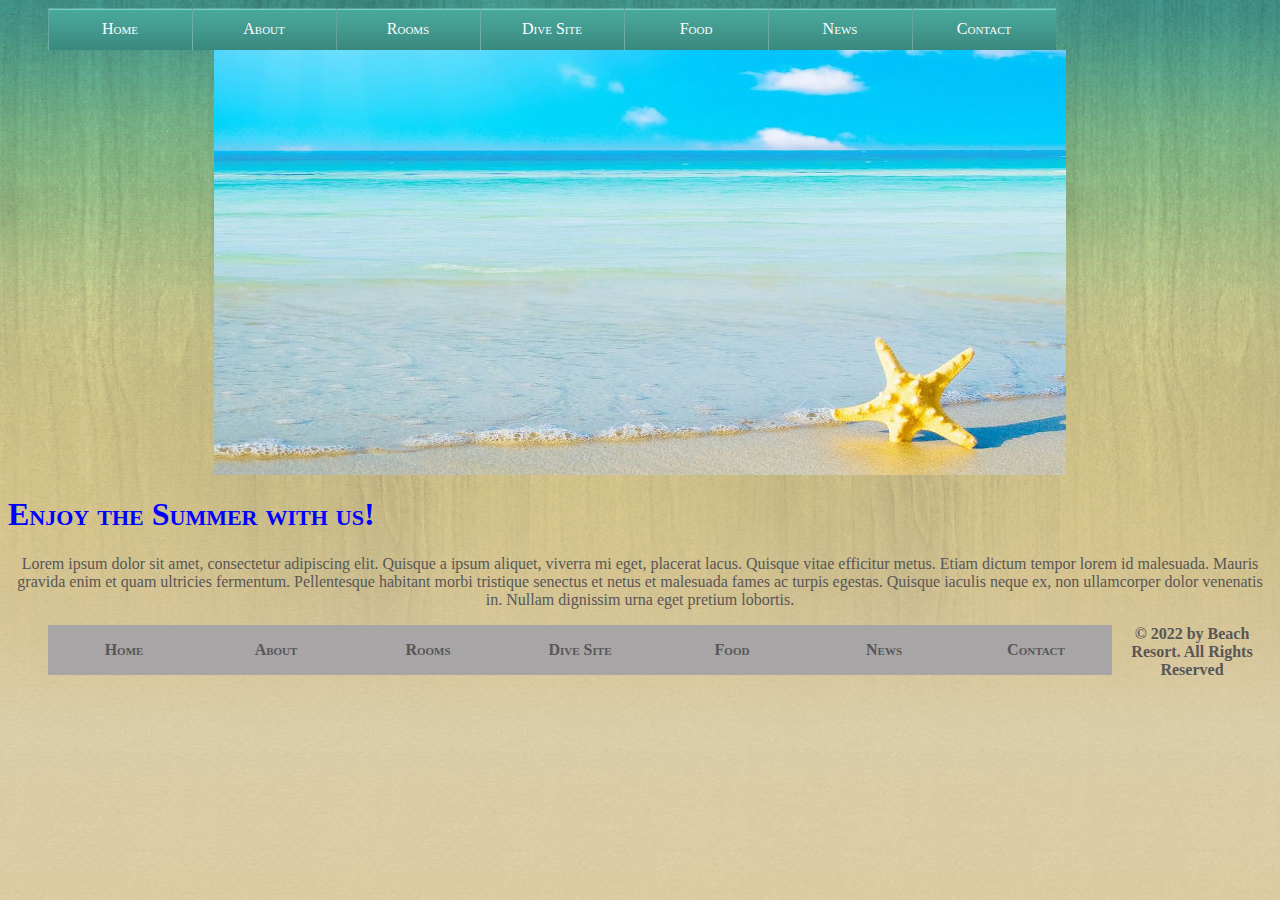
==== index.html @ da75ab83 "wip: Index page" ====
<html>

<head>
    <title>Beach Resort</title>
    <link rel="stylesheet" href="beach-resort-styles.css" />
</head>

<body>
    <ul>
        <li><a href="#home">Home</a> </li>
        <li><a href="#about">About</a></li>
        <li><a href="#rooms">Rooms</a></li>
        <li><a href="#divesite">Dive Site</a></li>
        <li><a href="#food">Food</a></li>
        <li><a href="#news">News</a></li>
        <li><a href="#contact">Contact</a></li>
    </ul>

    <img src="images/beach.jpg">

    <!-- <div class="home">
        <img src="Home" alt="Avatar" class="image">
        <div class="overlay">
          <div class="text">Hello World</div>
        </div>
      </div> -->
      <h1>Enjoy the Summer with us!</h1>
    <p>
        Lorem ipsum dolor sit amet, consectetur adipiscing elit. Quisque a ipsum aliquet, viverra mi eget, placerat
        lacus. Quisque vitae efficitur metus. Etiam dictum tempor lorem id malesuada. Mauris gravida enim et quam
        ultricies fermentum. Pellentesque habitant morbi tristique senectus et netus et malesuada fames ac turpis
        egestas. Quisque
        iaculis neque ex, non ullamcorper dolor venenatis in. Nullam dignissim urna eget pretium lobortis.
    </p>
    
    <ul>
        <li><b href="#home">Home</b> </li>
        <li><b href="#about">About</b></li>
        <li><b href="#rooms">Rooms</b></li>
        <li><b href="#divesite">Dive Site</a></li>
        <li><b href="#food">Food</b></li>
        <li><b href="#news">News</b></li>
        <li><b href="#contact">Contact</b></li>
    </ul>

    <p>
        © 2022 by Beach Resort. All Rights Reserved
    </p>
</body>

</html>
---- beach-resort-styles.css ----
body {
    background-image: url("images/bg-pattern.jpg");
}

img {
    display: block;
    margin-left: auto;
    margin-right: auto;
}

li {
    float: left;
    list-style: none;
}

li a {
    display: inline-block;
    margin-left: auto;
    margin-right: auto;
    padding: .75em;
    background-image: url("images/bg-navigation.png");
    text-decoration: auto;
    color: white;
    font-variant: small-caps;
    text-align: center;
    width: 120px
}

li a:hover {
    color: bisque;
    background: #555;
}
h1{
    text-align: left;
    font-variant: small-caps;
    color: blue;
}

p {
    white-space: preline;
    text-align: center;
}

/* li {
    float: left;
    list-style: none;
} */

li b {
    display: block;
    padding: 1em;
    background-image: url("images/");
    text-decoration: auto;
    color: rgb(88, 86, 86);
    font-variant: small-caps;
    background: rgb(167, 165, 165);
    writing-mode: horizontal-tb;
    width: 120px;
    text-align: center;
}

li b:hover {
    color: white;
}

p {
    white-space: preline;
    text-align: center;
    color:rgb(88, 86, 86)
}
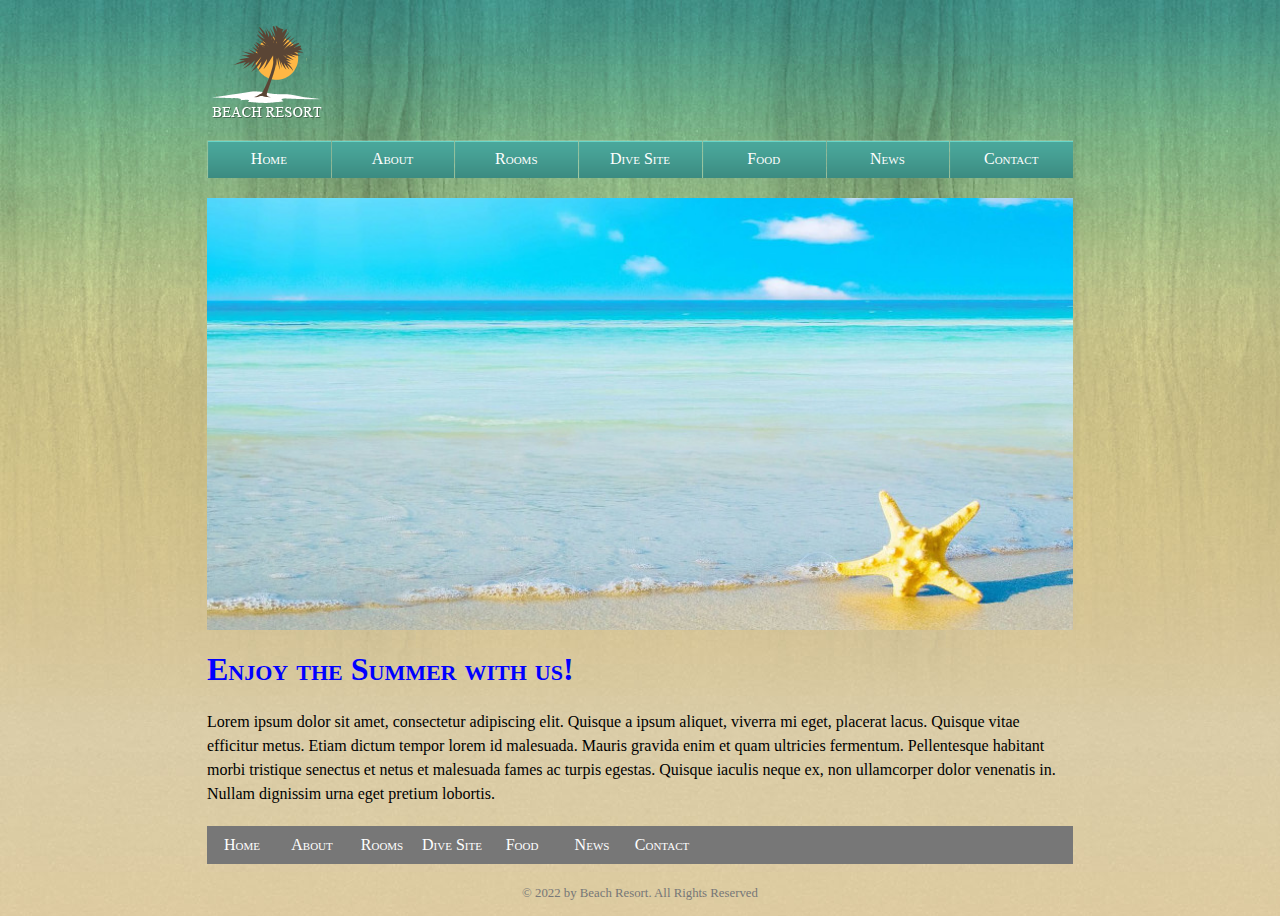
==== commit 46de23c3: "docs: Add final website" ====
--- a/index.html
+++ b/index.html
@@ -6,46 +6,50 @@
 </head>
 
 <body>
-    <ul>
-        <li><a href="#home">Home</a> </li>
-        <li><a href="#about">About</a></li>
-        <li><a href="#rooms">Rooms</a></li>
-        <li><a href="#divesite">Dive Site</a></li>
-        <li><a href="#food">Food</a></li>
-        <li><a href="#news">News</a></li>
-        <li><a href="#contact">Contact</a></li>
-    </ul>
+    <div class="content">
 
-    <img src="images/beach.jpg">
+        <img id="logo" src="images/logo.png">
+        <ul class="top-menu">
+            <li><a href="#home">Home</a> </li>
+            <li><a href="#about">About</a></li>
+            <li><a href="#rooms">Rooms</a></li>
+            <li><a href="#divesite">Dive Site</a></li>
+            <li><a href="#food">Food</a></li>
+            <li><a href="#news">News</a></li>
+            <li><a href="#contact">Contact</a></li>
+        </ul>
 
-    <!-- <div class="home">
+        <img id="beach" src="images/beach.jpg">
+
+        <!-- <div class="home">
         <img src="Home" alt="Avatar" class="image">
         <div class="overlay">
           <div class="text">Hello World</div>
         </div>
       </div> -->
-      <h1>Enjoy the Summer with us!</h1>
-    <p>
-        Lorem ipsum dolor sit amet, consectetur adipiscing elit. Quisque a ipsum aliquet, viverra mi eget, placerat
-        lacus. Quisque vitae efficitur metus. Etiam dictum tempor lorem id malesuada. Mauris gravida enim et quam
-        ultricies fermentum. Pellentesque habitant morbi tristique senectus et netus et malesuada fames ac turpis
-        egestas. Quisque
-        iaculis neque ex, non ullamcorper dolor venenatis in. Nullam dignissim urna eget pretium lobortis.
-    </p>
-    
-    <ul>
-        <li><b href="#home">Home</b> </li>
-        <li><b href="#about">About</b></li>
-        <li><b href="#rooms">Rooms</b></li>
-        <li><b href="#divesite">Dive Site</a></li>
-        <li><b href="#food">Food</b></li>
-        <li><b href="#news">News</b></li>
-        <li><b href="#contact">Contact</b></li>
-    </ul>
+        <h1>Enjoy the Summer with us!</h1>
+        <p>
+            Lorem ipsum dolor sit amet, consectetur adipiscing elit. Quisque a ipsum aliquet, viverra mi eget, placerat
+            lacus. Quisque vitae efficitur metus. Etiam dictum tempor lorem id malesuada. Mauris gravida enim et quam
+            ultricies fermentum. Pellentesque habitant morbi tristique senectus et netus et malesuada fames ac turpis
+            egestas. Quisque
+            iaculis neque ex, non ullamcorper dolor venenatis in. Nullam dignissim urna eget pretium lobortis.
+        </p>
 
-    <p>
-        © 2022 by Beach Resort. All Rights Reserved
-    </p>
+        <ul class="bottom-menu" >
+            <li><a href="#home">Home</a> </li>
+            <li><a href="#about">About</a></li>
+            <li><a href="#rooms">Rooms</a></li>
+            <li><a href="#divesite">Dive Site</a></li>
+            <li><a href="#food">Food</a></li>
+            <li><a href="#news">News</a></li>
+            <li><a href="#contact">Contact</a></li>
+        </ul>
+
+        <p id="copyright">
+            © 2022 by Beach Resort. All Rights Reserved
+        </p>
+    </div>
 </body>
 
 </html>--- a/beach-resort-styles.css
+++ b/beach-resort-styles.css
@@ -2,31 +2,72 @@
     background-image: url("images/bg-pattern.jpg");
 }
 
-img {
-    display: block;
-    margin-left: auto;
-    margin-right: auto;
+.content {
+    max-width: 866px;
+    /* border: 1px solid; */
+    margin-left:auto;
+    margin-right:auto;
 }
 
-li {
-    float: left;
-    list-style: none;
+#beach {
+    display: block;
+    margin:0;
+    width:100%;
 }
 
-li a {
+.bottom-menu {
+    margin:0;
+    padding:0;
+    margin-top:20px;
+    margin-bottom:20px;
+    display:flex;
+    list-style: none;
+    width:100%;
+    background-color: #777;
+}
+
+.bottom-menu a {
+    display: block;
+    padding-top:10px;
+    padding-bottom:10px;
+    background-color: #777;
+    text-decoration: none;
+    color: white;
+    font-variant: small-caps;
+    text-align: center;
+    min-width: 70px;
+}
+
+.bottom-menu a:hover {
+    background-color: #555;
+}
+
+.top-menu {
+    margin:0;
+    padding:0;
+    margin-top:20px;
+    margin-bottom:20px;
+    display:flex;
+}
+
+.top-menu li {
+    list-style: none;
+    flex: 1;
+}
+
+.top-menu a {
     display: inline-block;
-    margin-left: auto;
-    margin-right: auto;
-    padding: .75em;
+    padding-top:10px;
+    padding-bottom:10px;
     background-image: url("images/bg-navigation.png");
     text-decoration: auto;
     color: white;
     font-variant: small-caps;
     text-align: center;
-    width: 120px
+    width:100%;
 }
 
-li a:hover {
+.top-menu a:hover {
     color: bisque;
     background: #555;
 }
@@ -38,33 +79,22 @@
 
 p {
     white-space: preline;
+    text-align: left;
+    line-height: 1.5em;
+    
+}
+#copyright {
     text-align: center;
+    color: #777;
+    font-size: .8em;
 }
-
 /* li {
     float: left;
     list-style: none;
 } */
 
-li b {
-    display: block;
-    padding: 1em;
-    background-image: url("images/");
-    text-decoration: auto;
-    color: rgb(88, 86, 86);
-    font-variant: small-caps;
-    background: rgb(167, 165, 165);
-    writing-mode: horizontal-tb;
-    width: 120px;
-    text-align: center;
-}
 
-li b:hover {
-    color: white;
-}
-
-p {
+/* p {
     white-space: preline;
     text-align: center;
-    color:rgb(88, 86, 86)
-}+    color:rgb(88, 86, 86) */